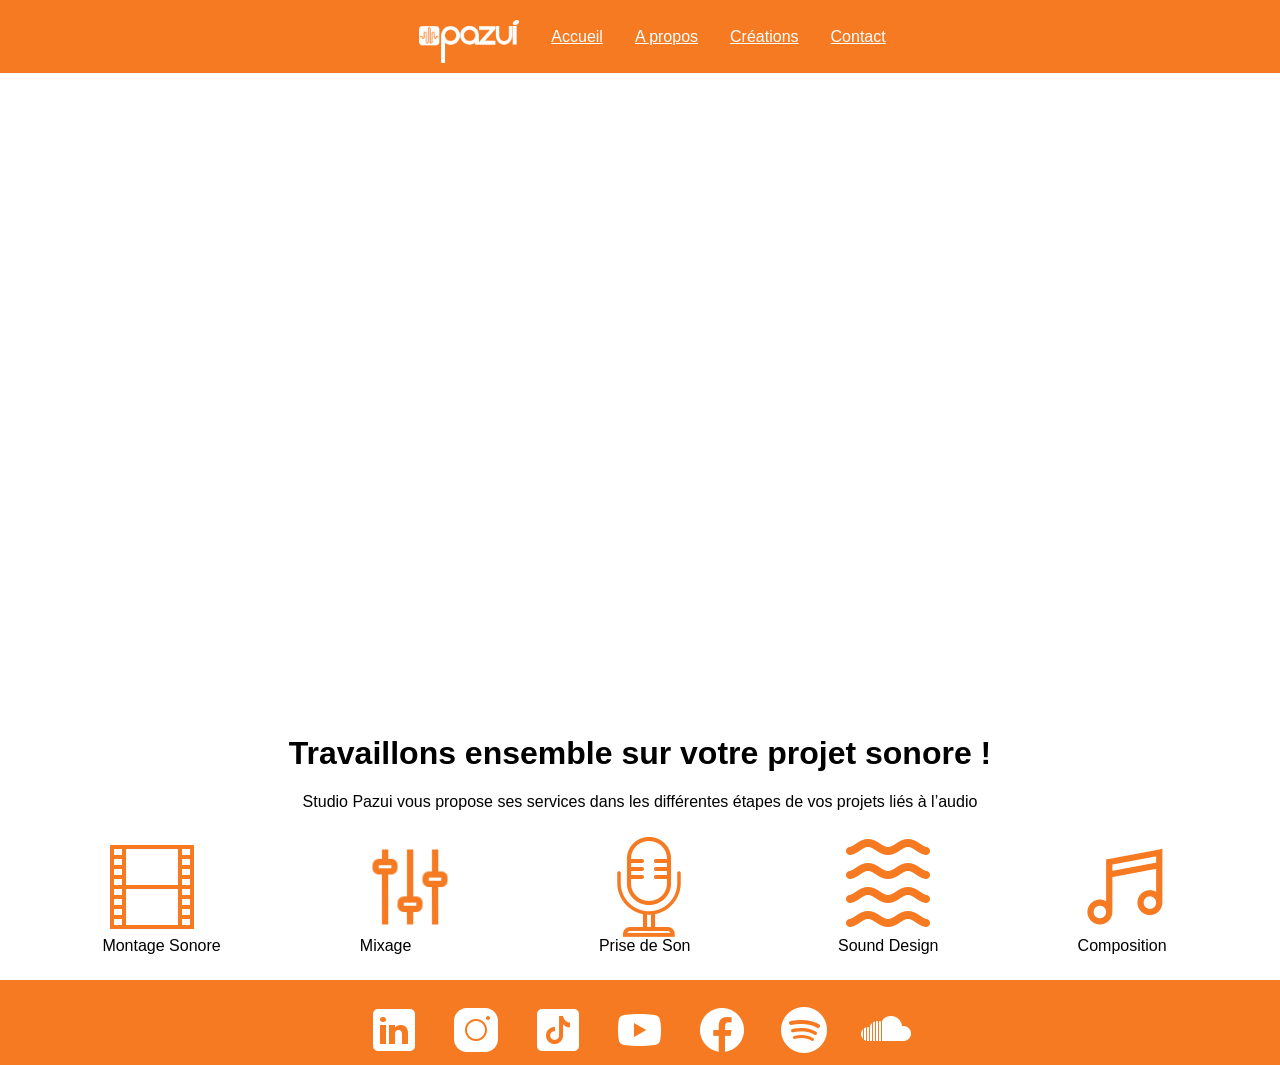
==== index.html @ 900bb549 "Ajout des fichiers du site sans audio" ====
<html>
    <head>
        <title>Home - Studio Pazui</title>
        <meta name="Studio Pazui" content="Baptiste Rouannet">
        <link rel="stylesheet" href="style.css">
    </head>
    <body>
        <!-- TETE DE PAGE -->
        <header>
            <nav>
                <a href="index.html"><img src="images/LOGO.png" width="100" id="logo" class="zoom"></a>
                <a href="index.html">Accueil</a>
                <a href="about.html">A propos</a>
                <a href="creation.html">Créations</a>
                <a href="contact.html">Contact</a>
            </nav>
        </header>
        <main>
            <video class="fullscreen" autoplay loop muted playsinline>
                <source src="video/Banniere_site.mp4" type="video/mp4">
            </video>
            <h1 style="text-align: center;">Travaillons ensemble sur votre projet sonore !</h1>
            <p  style="text-align: center;">Studio Pazui vous propose ses services dans les différentes
            étapes de vos projets liés à l’audio</p>

        <!-- LIENS VERS LES DIFFERENTES SOUS PAGES DE CREATION -->
            
            <div class="flexbar">
                <div  class="box">    
                    <a href="edit.html"><img src="./images/edit.png" width="100"></a><br>
                    Montage Sonore
                </div>
                <div  class="box">
                    <a href="mix.html"><img src="./images/mix.png" width="100"></a><br>
                    Mixage 
                </div>
                <div  class="box">
                    <a href="record.html"><img src="./images/microphone.png" width="100"></a><br>
                    Prise de Son
                </div>
                <div  class="box">
                    <a href="design.html"><img src="./images/design.png" width="100"></a><br>
                    Sound Design
                </div>
                <div  class="box">
                    <a href="composition.html"><img src="./images/music.png" width="100"></a><br>
                    Composition
                </div>
            </div>
        </main>
        <!-- BAS DE PAGE -->
        <footer>
             <a href="https://www.linkedin.com/in/baptiste-rouannet-a981a7157/"><img src="images/linkedin-100.png" width="50"></a>
             <a href="https://www.instagram.com/studiopazui"><img src="images/instagram-100.png" width="50"></a>
             <a href="https://www.tiktok.com/@studiopazui"><img src="images/tiktok-100.png" width="50"></a>
             <a href="https://www.youtube.com/channel/UCkpTCc87ohGK28z6lcS9ngQ"><img src="images/youtube-100.png" width="50"></a>
             <a href="https://www.facebook.com/pazuimusic"><img src="images/facebook-100.png" width="50"></a>
             <a href="https://open.spotify.com/artist/3rPLkBDWrnaDV7ygkImrku?si=MsqChGsaT5mGuy4M_l9BnA"><img src="images/spotify-100.png" width="50"></a>
             <a href="https://soundcloud.com/pazuimusic"><img src="images/icons8-soundcloud-100.png" width="50"></a>
        </footer>
    </body>
    
</html>
---- style.css ----
/*ANIMATION*/
@keyframes slidefaderight {
    from {opacity: 0;transform: translateX(-1em);}
    to {opacity: 1;transform: translateX(0em);}
}
@keyframes slidefadeleft {
    from {opacity: 0;transform: translateX(1em);}
    to {opacity: 1;transform: translateX(0em);}
}
@keyframes fade {
    from {opacity: 0;}
    to {opacity: 1;}
}
@keyframes zoom {
    from{scale: 1;}
    to{scale: 1.1;}
}

/*STRUCT*/

body {
    margin: 0;
    font-family: Arial, Helvetica, sans-serif;
}
header {
    color: white;
    background-color: #f67a22;
    padding: 10px 0 10px 0;
}
footer {
    display: flex;
    color: white;
    background-color: #f67a22;
    padding: 25px 0 10px 0;
    justify-content: center;
    gap: 2em;
}

/*ELEMENTS*/

nav {
    display: flex;
    justify-content: center;
    align-items: center;
    gap: 2em;
}
nav a {
    color: white;
}
nav a:hover {
    color: grey;
}

/*CLASSES*/
.leftAnim{
    animation: slidefadeleft 1s ease-in-out;
}
.rightAnim{
        animation: slidefaderight 1s ease-in-out;
}
.fullscreen {
    width: 100%;
    height: auto;
}
.flexbar {
    display: flex;
    justify-content: space-between;
    margin: min(2em,2%) min(10em,8%) min(2em,2%) min(10em,8%);
    text-justify: center;
    animation: fade 1s ease-in-out;
}
.zoom {
    &:hover{
        animation: zoom 200ms ease;
    }
}
.grille {
    display: grid;
    grid-template: 1fr 1fr / 1fr 1fr;
}
.video {
    width: 35%;
    aspect-ratio: 16/9;
}
#logo {
    padding: 10px 0 0 25px;
}
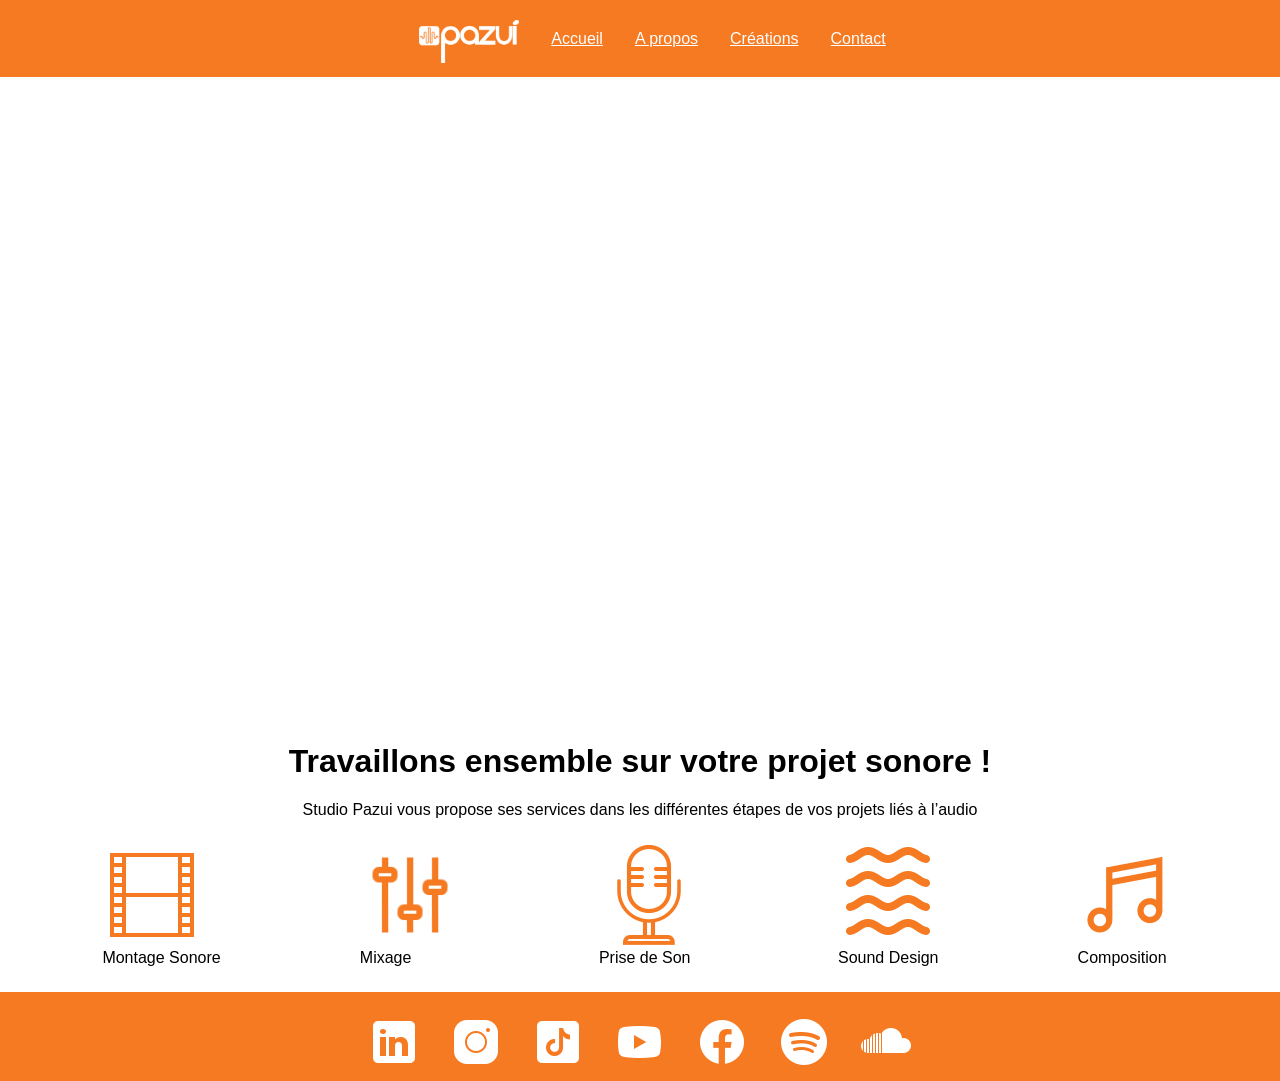
==== commit 3932952a: "Correction accents" ====
--- a/index.html
+++ b/index.html
@@ -1,5 +1,7 @@
-<html>
+<!DOCTYPE html>
+<html lang="fr">
     <head>
+        <meta charset="UTF-8">
         <title>Home - Studio Pazui</title>
         <meta name="Studio Pazui" content="Baptiste Rouannet">
         <link rel="stylesheet" href="style.css">
